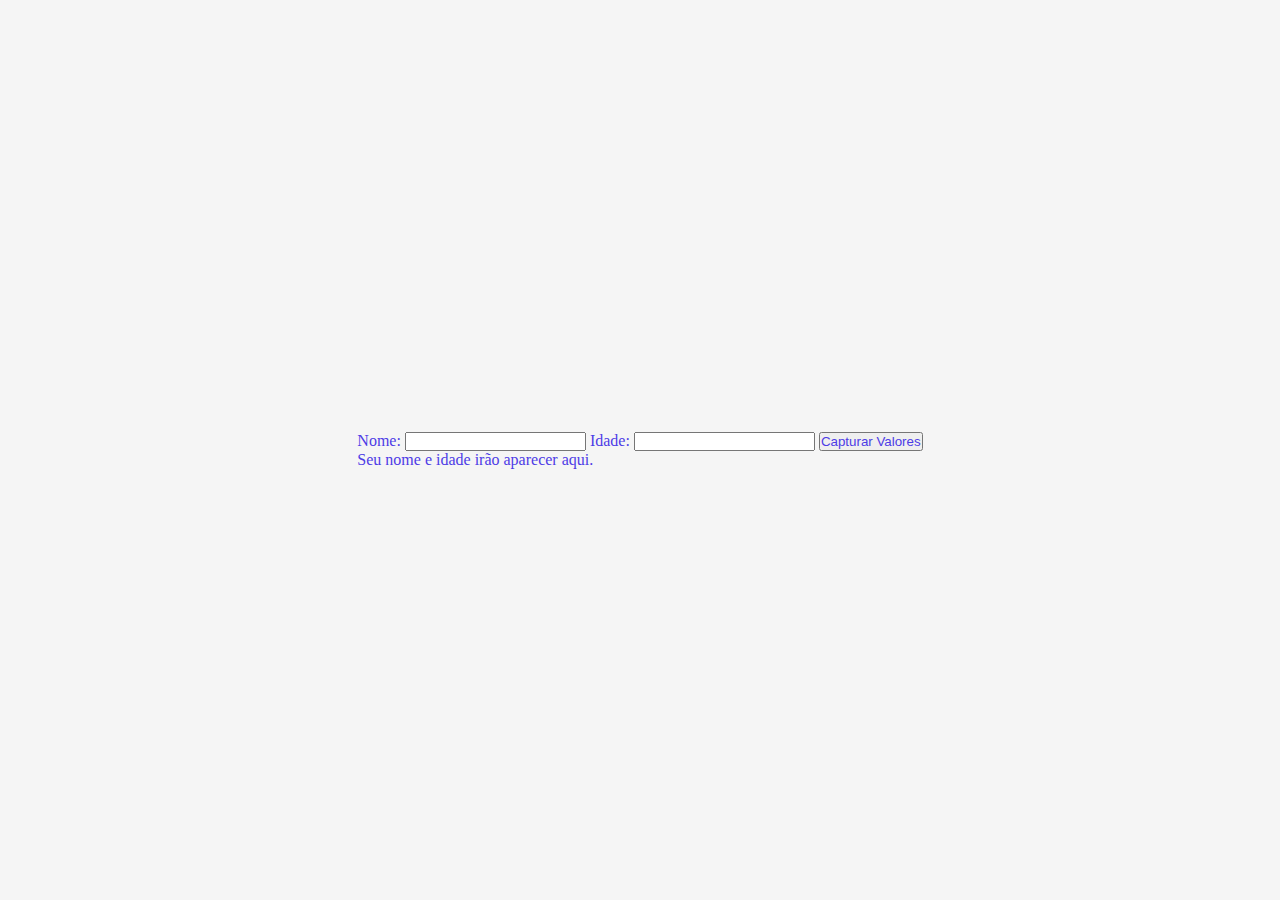
==== Exercicios/index_exercicios.html @ 85dffd65 "adcionando exercicios git" ====
<!DOCTYPE html>
<html lang="en">
<head>
    <meta charset="UTF-8">
    <meta name="viewport" content="width=device-width, initial-scale=1.0">
    <title>Exercicios</title>
    <link rel="stylesheet" href="style_exercicio.css">
</head>
<body>
    <form id="meuForm">
        <label for="campoNome">Nome:</label>
        <input type="text" id="campoNome" name="nome">
        
        <label for="campoIdade">Idade:</label>
        <input type="text" id="campoIdade" name="idade">
    
        <button type="button" onclick="capturarValores()">Capturar Valores</button>
      
      <div id='mostraNome'><span>Seu nome e idade irão aparecer aqui.</span></div>
    </form>
    
    <script src="app_exercicios.js"></script>
</body>
</html>
---- Exercicios/style_exercicio.css ----
* {
    box-sizing: border-box;
    margin: 0;
    padding: 0;
    color: rgb(77, 60, 230);
}

body {
    background: whitesmoke;
    height: 100vh;
    display: flex;
    align-items: center;
    justify-content: center;
}
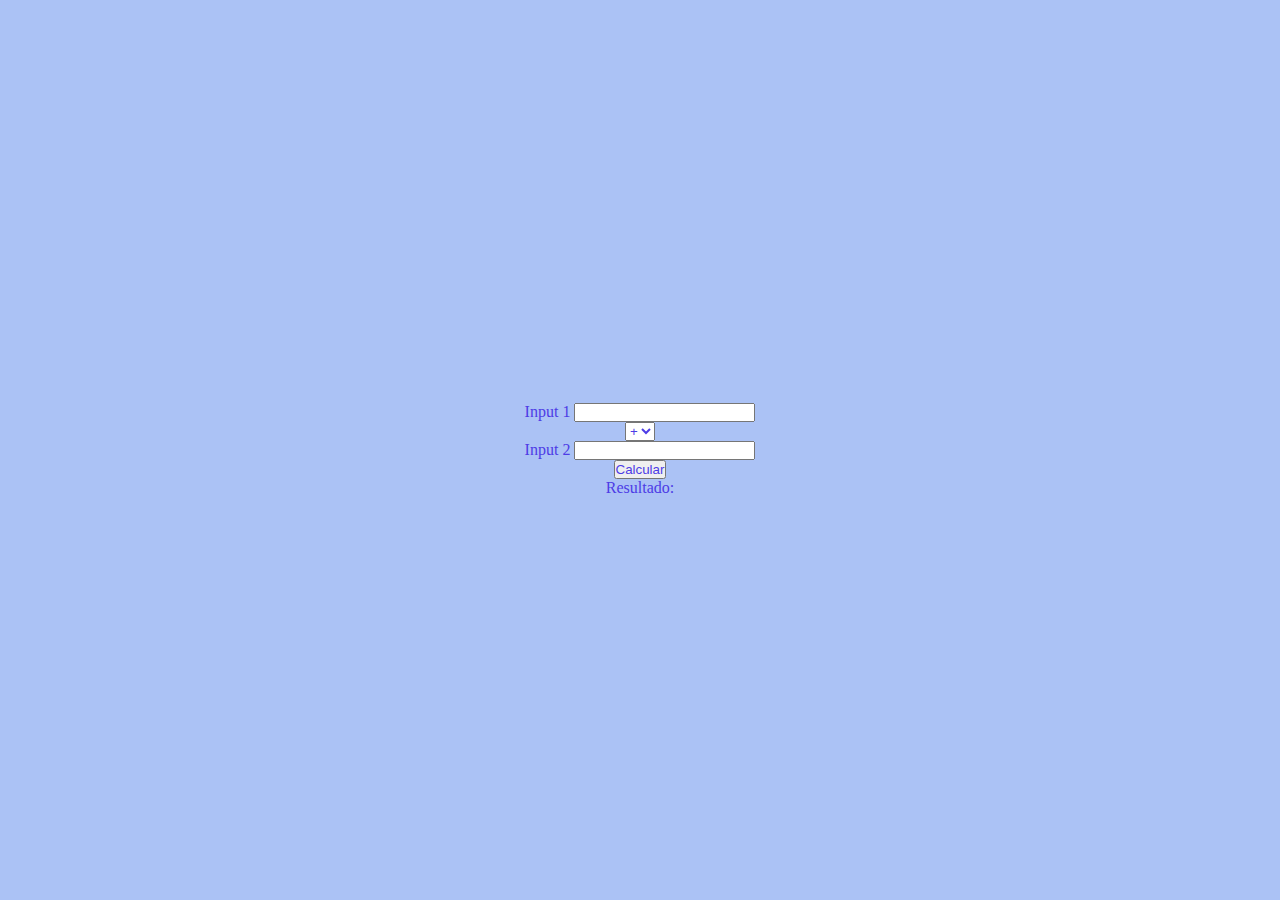
==== commit 11f605fb: "Adcionando mini calculadora na pasta exercicios" ====
--- a/Exercicios/index_exercicios.html
+++ b/Exercicios/index_exercicios.html
@@ -8,15 +8,31 @@
 </head>
 <body>
     <form id="meuForm">
-        <label for="campoNome">Nome:</label>
-        <input type="text" id="campoNome" name="nome">
+        <div>
+            <label for="Input1">Input 1</label>
+            <input type="number" id="campoInput1" name="input1">
+        </div>
         
-        <label for="campoIdade">Idade:</label>
-        <input type="text" id="campoIdade" name="idade">
-    
-        <button type="button" onclick="capturarValores()">Capturar Valores</button>
-      
-      <div id='mostraNome'><span>Seu nome e idade irão aparecer aqui.</span></div>
+        <div>
+            <center><select name="operador" id="operador"><span>Operador</span>
+                <option value="+">+</option>
+                <option value="-">-</option>
+                <option value="x">x</option>
+                <option value="/">/</option>
+                <option value="*">*</option>
+            </select></center>
+        </div>
+        
+        <div>
+            <label for="Input2">Input 2</label>
+            <input type="number" id="campoInput2" name="input2">
+        </div>
+        
+        
+        <div>
+            <center><button type="button" onclick="Calculo()">Calcular</button></center>
+        </div>
+      <div id='Resultado'><center><span>Resultado: </span></center></div>
     </form>
     
     <script src="app_exercicios.js"></script>
--- a/Exercicios/style_exercicio.css
+++ b/Exercicios/style_exercicio.css
@@ -6,7 +6,7 @@
 }
 
 body {
-    background: whitesmoke;
+    background: rgb(171, 194, 245);
     height: 100vh;
     display: flex;
     align-items: center;
